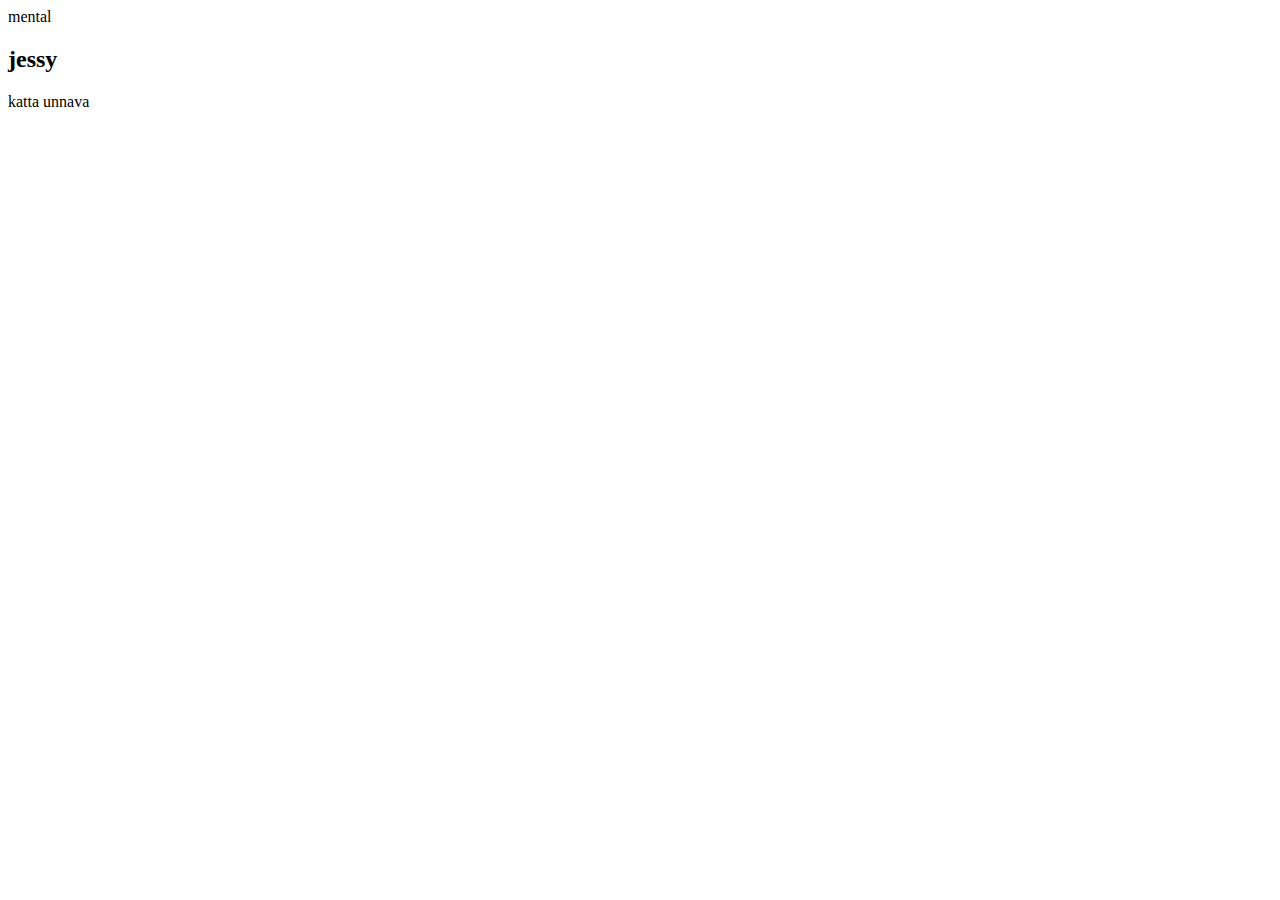
==== index.html @ 959f868b "created DMV form" ====
<!DOCTYPE html>
<html>
    <head>
        <title>katta</title>
        mental
    </head>
    <body>
        <article>
            <header></header>
            <section>
                <article>
                    <header>

                            <h2>jessy</h2>
                        <nav>
                        </nav>
                    </header>
                    <section></section>
                    <footer></footer>
                </article>
            </section>
            <footer></footer>
        </article>
        <div>
            <span>
                katta unnava
                </span>
        </div>
    </body>

</html>
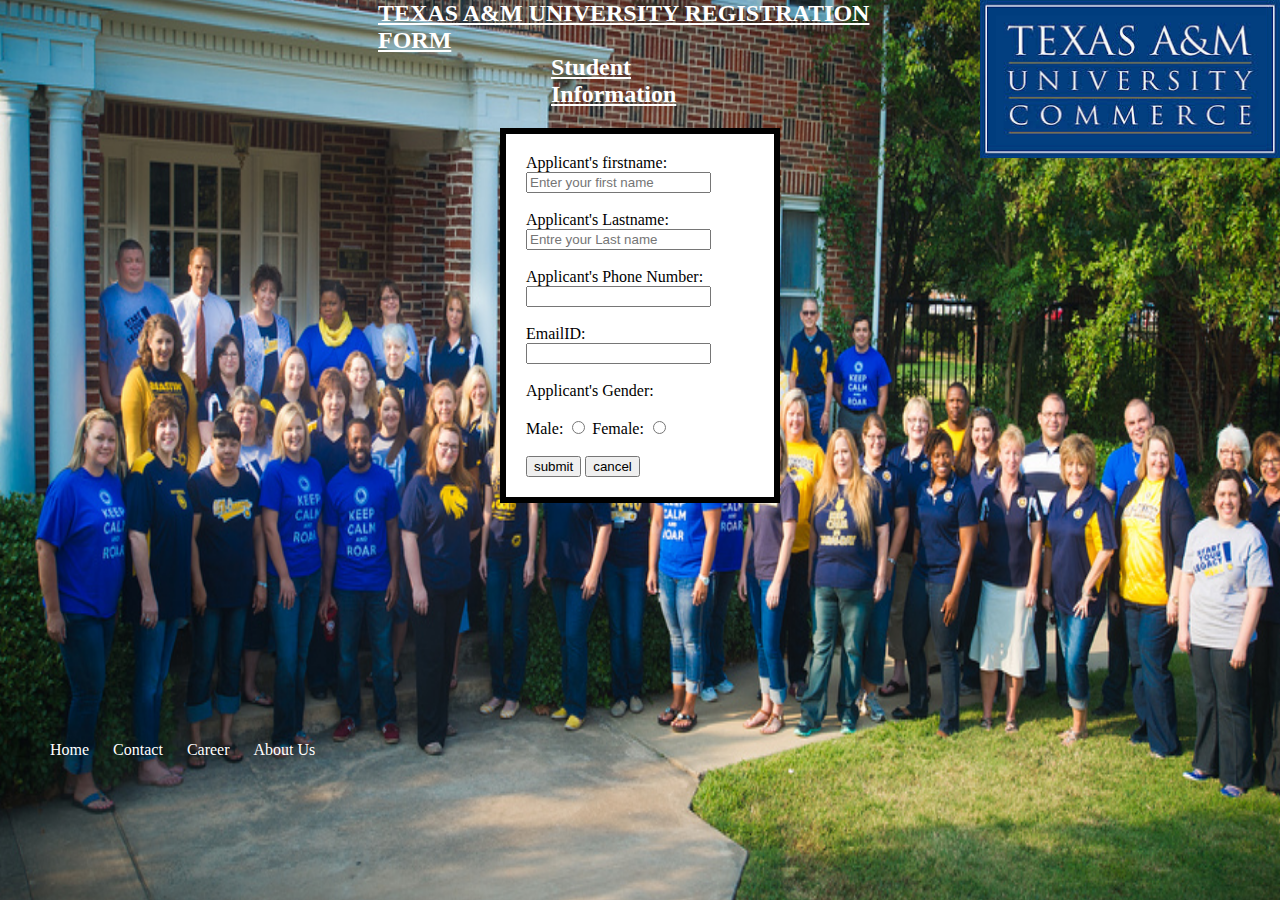
==== commit 3b3d6fc2: "texas A&m  application" ====
--- a/index.html
+++ b/index.html
@@ -1,31 +1,89 @@
-<!DOCTYPE html>
-<html>
+<!DOCtype Html>
+<html lang="en">
     <head>
-        <title>katta</title>
-        mental
+    <meta charset="UTF-8">
+        <title>
+            Texas A&M college application</title>
+        <style>
+                 body {
+                    background-color: #eeeeee;
+                    }
+            </style>
+        <link href="style.css" rel="stylesheet"/>
     </head>
-    <body>
+    <Body>
+
+        <h2 style="margin: 00px 378px 00px;">
+            <ins>TEXAS A&M UNIVERSITY REGISTRATION FORM</ins>
+        </h2>
         <article>
-            <header></header>
-            <section>
-                <article>
-                    <header>
+        <header>
+            <h2 style="margin: 00px 551px 00px;">
+                <ins>Student Information</ins>
+            </h2>
+        </header>
+        <section>
+            <form>
+                <div>
+                    <form name="newapplicant">
+                    <label for="Firstname">Applicant's firstname:</label>
+                    <input type="text" id="Firstname" name=Firstname placeholder="Enter your first name"/>
+                </div>
+                <br>
+                <div>
+                    <label for="Lastname">Applicant's Lastname:</label>
+                    <input type="text" id="Lastname" name=Firstname placeholder="Entre your Last name"/>
+                </div>
+                <br>
+                <div>
+                    <label for="Phone Number">Applicant's Phone Number:</label>
+                    <input type="text" id="Phone Number" name="Phone Number"/>
+                </div>
+                <br>
+                <div>
+                    <label for="Email address">EmailID:</label>
+                    <input type="text" id="Email address" name="Email address"/>
+                </div>
+                <br>
+                <Div>
+                    <label for="Gender">Applicant's Gender:</label>
+                    <div id="gender">
+                    </Div>
+                    <br>
+                    <div>
+                        <label for="Male">Male:</label>
+                        <input type="radio" id="Male" name="Gender"/>
+                        <label for="Female">Female:</label>
+                        <input type="radio" id="female" name="gender"/>
+                    </div>
+                    <br>
+                    <div>
+                        <button type="submit" id="submit">
+                            <span>submit</span>
+                        </button>
 
-                            <h2>jessy</h2>
-                        <nav>
-                        </nav>
-                    </header>
-                    <section></section>
-                    <footer></footer>
-                </article>
-            </section>
-            <footer></footer>
-        </article>
-        <div>
-            <span>
-                katta unnava
-                </span>
-        </div>
-    </body>
+                        <button type="reset" id="reset">
+                            <span>cancel</span>
+                        </button>
+                    </div>
+            </form>
 
+        </section>
+        <footer></footer>
+         <article>
+             <section>
+                 <ul class="tech">
+                     <li>Home</li>
+                     <li>Contact</li>
+                     <li>Career</li>
+                     <li>About Us</li>
+
+                 </ul>
+             </section>
+             <footer></footer>
+
+         </article>
+    </article>
+    </Body>
 </html>
+
--- a/style.css
+++ b/style.css
@@ -0,0 +1,34 @@
+body {
+  background-image: url("logo.jpg"),url("college.jpg");
+  height:50px,80%;
+  margin:0;
+ // width:550px;
+  background-repeat: no-repeat,no-repeat;
+  background-position: right top,center;
+  background-size: 300px 158px ,1460px 1291px;
+}
+body{
+    color: #000;
+}
+
+h2 {
+    color: #fff;
+}
+form{
+    display: block;
+    border: 6px solid #000;
+    margin: 20px 500px;
+    padding: 20px 20px 20px 20px;
+    background-color:#fff;
+}
+.tech li{
+      display:inline-block;
+      margin:10px;
+      margin-top:218px;
+      color: #fff;
+
+
+}
+div{
+    display:block;
+}
